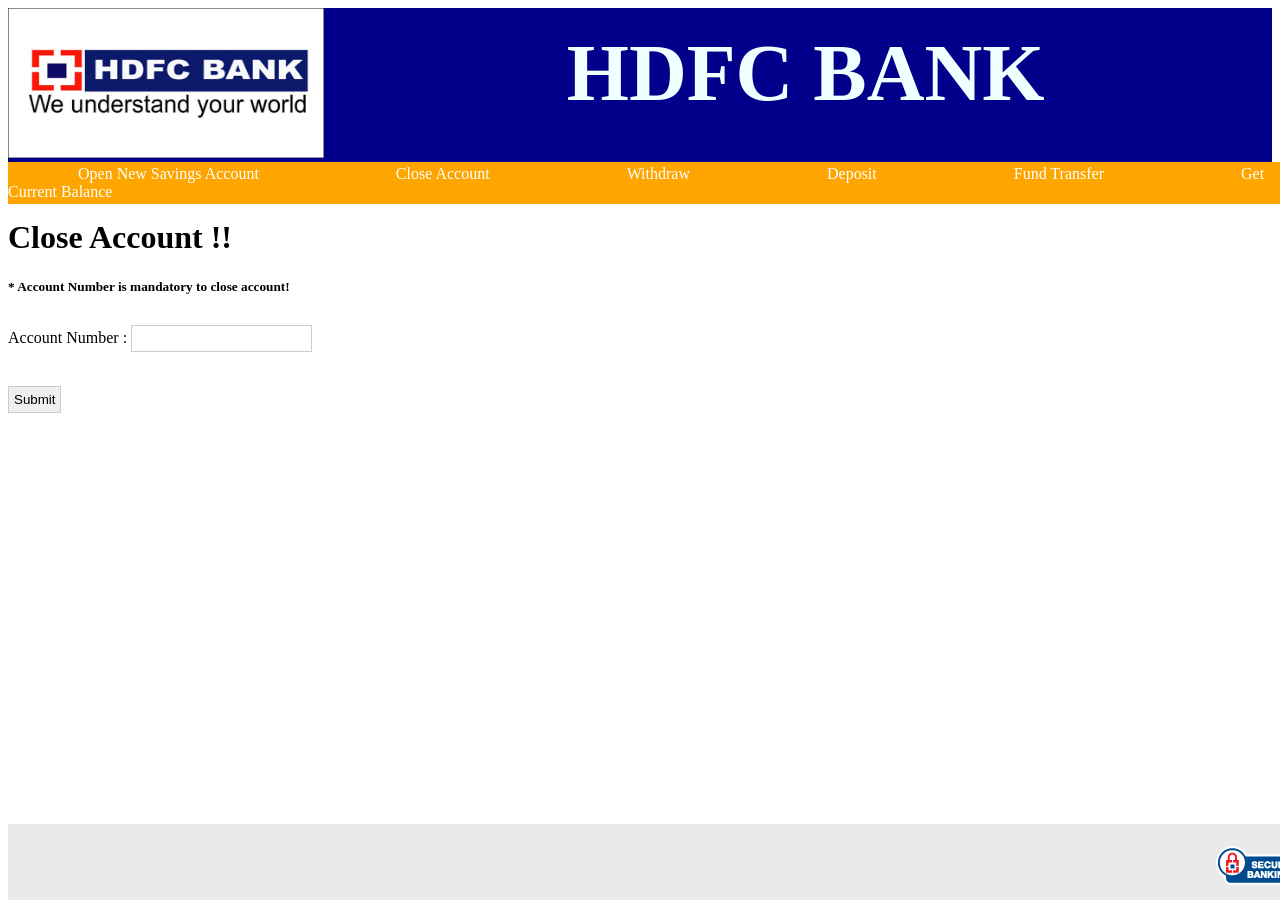
==== WebContent/CloseAccountForm.html @ 946a3bbb "Adds the MMBankApplication(Servlet)" ====
<!DOCTYPE html>
<html>
<head>
<meta charset="ISO-8859-1">
<title>Insert title here</title>
<link rel="stylesheet" type="text/css" href="css/style.css">
</head>

<body style="overflow: hidden;">
        <header>
               <h1 class="topright" style="font-size:80px;line-height:23px">HDFC BANK</h1>
                <img src="images/HDFC.jpg" style="width:25%;height:150px">
                </header> 
                 <nav>   
					<a href="newSA.mm">	Open New Savings Account</a> 
					<a href="close.mm"> Close Account</a>
					<a href="withdraw.mm"> Withdraw</a>
					<a href="deposit.mm"> Deposit</a>
					<a href="fundTans.mm"> Fund Transfer</a>
					<a href="curBal.mm"> Get Current Balance</a>
                </nav> <br><br>
        <form action ="closeAccount.mm">
	           	<h1>Close Account !!</h1>
					<h5>* Account Number is mandatory to close account!</h5>
					<label>Account Number : <input type="number" name="closeAcc"></label><br><br>
					<label><input type="submit" name="submit" value="Submit"></label>
					</form>

        <div><footer id="footer">
                <marquee>
                    <img class="imgfooter" src="images/securebanking.png">
                    <img class="imgfooter" src="images/verisign.gif">
                    <p>@HDFC All Rights Reserved 2018</p>
                </marquee>
            </footer></div>
</body>
</html>
---- WebContent/css/style.css ----
.topright{
    position:relative;
    top: 5%;
    right:10%;
    float:right;
    padding-right: 8%;
    text-decoration:none;
    color: azure;

}
header{
    background-color:darkblue;
    height: 8%;
}
nav
{
    position: absolute;
    text-decoration: none;
    background-color:orange;
    padding-top: 3px;
    padding-bottom:3px;
}
nav a{
    text-decoration: none;
    padding-right: 63px;
    padding-left:70px;
    color: white;
}
table{
    font-family: arial, sans-serif;
    border-collapse: collapse;
    width: 100%;
    text-decoration: none;
}
th,td{
    border-collapse: collapse;
    padding: 5px;
    border: 1px solid #dddddd;
    text-align: left;
    text-decoration: none;
}
tr:nth-child(even) {
    background-color: #dddddd;
}
   
    #footer {
        background-color: #eaeaea;
        padding:1px;
        text-align: center;
        bottom: 0%;
        position: fixed;
        width: 100%
}
.uname,.pass {
    width: 30%;
    padding: 12px 20px;
    margin: 8px 0;
    display: inline-block;
    border: 1px solid #ccc;
    box-sizing: border-box;
}
button{
    background-color:darkblue;
    color: white;
    padding: 10px 10px;
    margin: 8px 0;
    border: none;
    cursor: pointer;
    width: 10%; 
    
}
button:hover {
    opacity: 0.8;
}
.avatar{
    text-align: center;
    margin: 24px 0 12px 0;
    width: 10%;
    border-radius: 50%;
}
.loginbtn{
    float: left;
    margin-left: 40%;
   
}
.loginbtn:hover {
    opacity: 0.8;
}
.cancelbtn{
    float: right;
    margin-right: 35%;
}
.cancelbtn:hover {
    opacity: 0.8;
}
input,select{

padding: 5px 5px;
margin: 8px 0;
display: inline-block;
border: 1px solid #ccc;
box-sizing: border-box;
}
.sub,.res{
    background-color:darkblue;
    color: white;
    padding: 10px 10px;
    border: none;
    cursor: pointer;
    width: 10%; 
}
.sub:hover {
    opacity: 0.5;
}
.res:hover {
    opacity: 0.5;
}
.imgfooter{
    float: left;
}
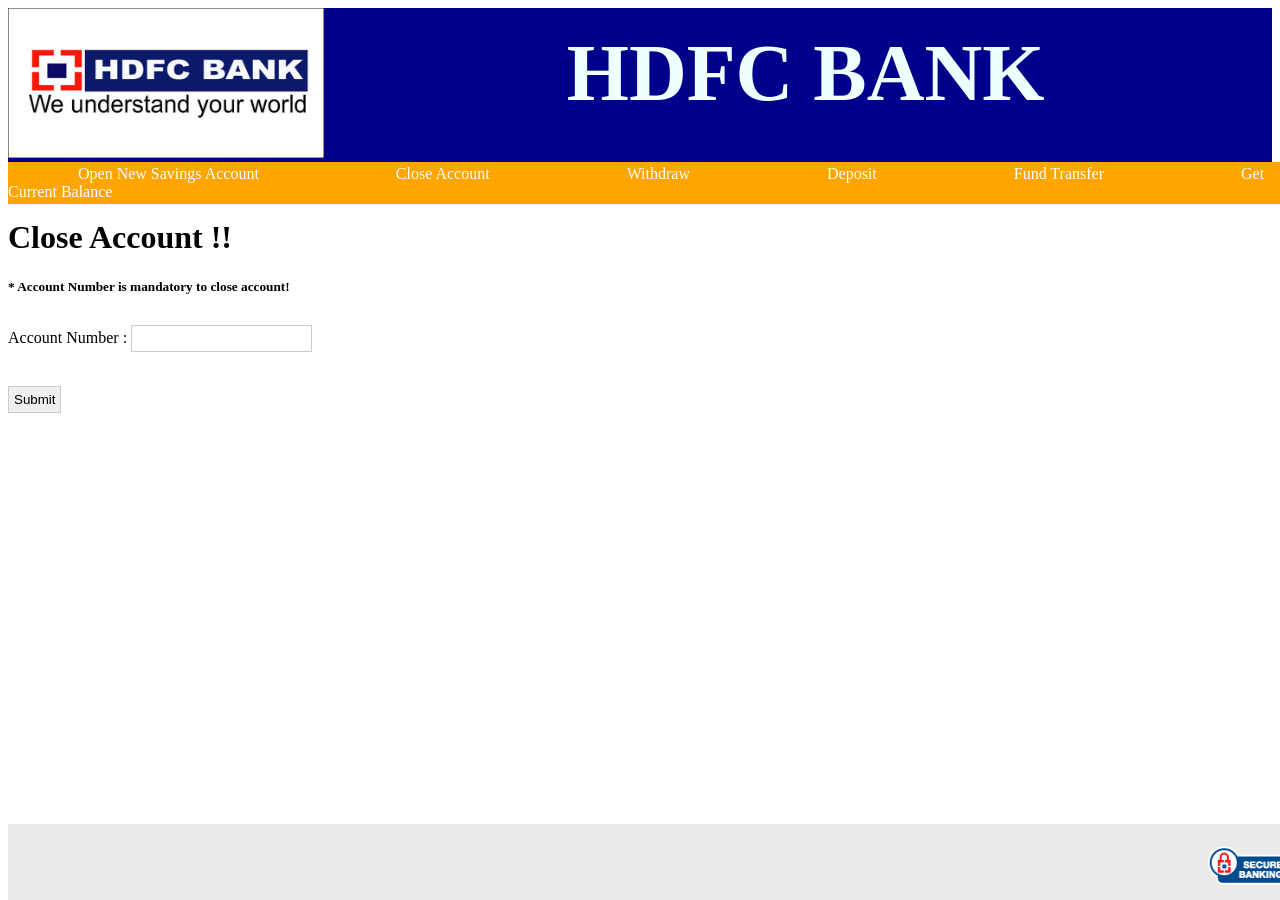
==== commit 2876d0a7: "Updates the assignment" ====
--- a/WebContent/CloseAccountForm.html
+++ b/WebContent/CloseAccountForm.html
@@ -25,7 +25,9 @@
 					<label>Account Number : <input type="number" name="closeAcc"></label><br><br>
 					<label><input type="submit" name="submit" value="Submit"></label>
 					</form>
-
+		<div>
+		<jsp:include page="homeLink.html"></jsp:include>
+		</div>
         <div><footer id="footer">
                 <marquee>
                     <img class="imgfooter" src="images/securebanking.png">
@@ -33,5 +35,6 @@
                     <p>@HDFC All Rights Reserved 2018</p>
                 </marquee>
             </footer></div>
+            
 </body>
 </html>
